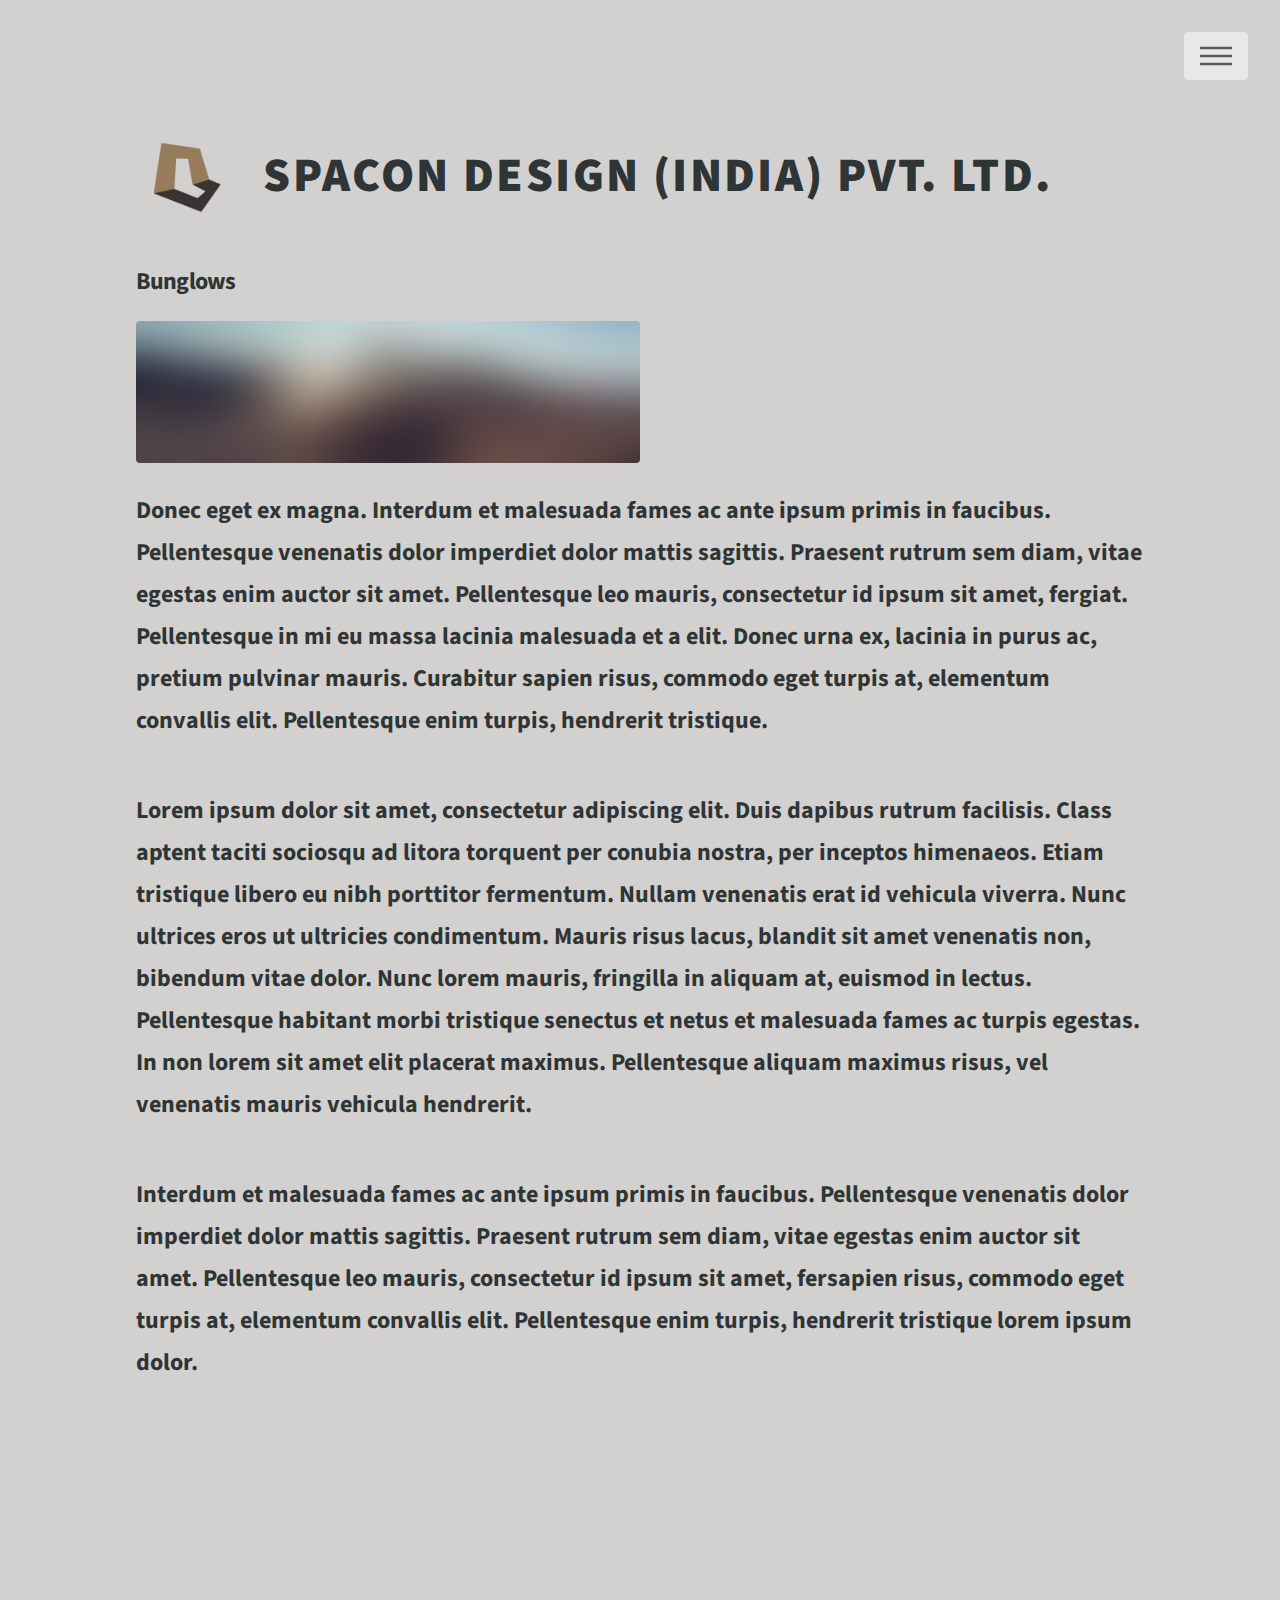
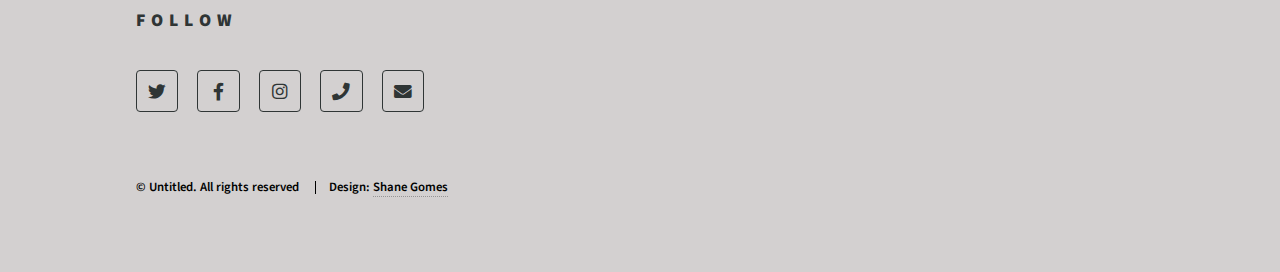
==== bunglows.html @ b337f32e "new pages" ====
<!DOCTYPE HTML>
<!--
	Phantom by HTML5 UP
	html5up.net | @ajlkn
	Free for personal and commercial use under the CCA 3.0 license (html5up.net/license)
-->
<html>

<head>
    <title>Bunglows</title>
    <meta charset="utf-8" />
    <meta name="viewport" content="width=device-width, initial-scale=1, user-scalable=no" />
    <link rel="stylesheet" href="assets/css/main.css" />
    <noscript><link rel="stylesheet" href="assets/css/noscript.css" /></noscript>
</head>

<body class="is-preload">
    <!-- Wrapper -->
    <div id="wrapper">

        <!-- Header -->
        <header id="header">
            <div class="inner">

                <!-- Logo -->
                <a href="index.html" class="logo">
                    <span class="symbol"><img src="images/logo.png" alt="" /></span><span class="title">SPACON DESIGN (INDIA) pvt. ltd.</span>
                </a>

                <!-- Nav -->
                <nav>
                    <ul>
                        <li><a href="#menu">Menu</a></li>
                    </ul>
                </nav>

            </div>
        </header>

        <!-- Menu -->
        <nav id="menu">
            <h2>Menu</h2>
            <ul>
                <li><a href="index.html">Home</a></li>
                <li><a href="generic.html">Ipsum veroeros</a></li>
                <li><a href="generic.html">Tempus etiam</a></li>
                <li><a href="generic.html">Consequat dolor</a></li>
                <li><a href="elements.html">Elements</a></li>
            </ul>
        </nav>

        <!-- Main -->
        <div id="main">
            <div class="inner">
                <h1>Bunglows</h1>
                <span class="image main"><img src="images/pic13.jpg" alt="" /></span>
                <p>Donec eget ex magna. Interdum et malesuada fames ac ante ipsum primis in faucibus. Pellentesque venenatis dolor imperdiet dolor mattis sagittis. Praesent rutrum sem diam, vitae egestas enim auctor sit amet. Pellentesque leo mauris, consectetur
                    id ipsum sit amet, fergiat. Pellentesque in mi eu massa lacinia malesuada et a elit. Donec urna ex, lacinia in purus ac, pretium pulvinar mauris. Curabitur sapien risus, commodo eget turpis at, elementum convallis elit. Pellentesque
                    enim turpis, hendrerit tristique.</p>
                <p>Lorem ipsum dolor sit amet, consectetur adipiscing elit. Duis dapibus rutrum facilisis. Class aptent taciti sociosqu ad litora torquent per conubia nostra, per inceptos himenaeos. Etiam tristique libero eu nibh porttitor fermentum. Nullam
                    venenatis erat id vehicula viverra. Nunc ultrices eros ut ultricies condimentum. Mauris risus lacus, blandit sit amet venenatis non, bibendum vitae dolor. Nunc lorem mauris, fringilla in aliquam at, euismod in lectus. Pellentesque
                    habitant morbi tristique senectus et netus et malesuada fames ac turpis egestas. In non lorem sit amet elit placerat maximus. Pellentesque aliquam maximus risus, vel venenatis mauris vehicula hendrerit.</p>
                <p>Interdum et malesuada fames ac ante ipsum primis in faucibus. Pellentesque venenatis dolor imperdiet dolor mattis sagittis. Praesent rutrum sem diam, vitae egestas enim auctor sit amet. Pellentesque leo mauris, consectetur id ipsum sit
                    amet, fersapien risus, commodo eget turpis at, elementum convallis elit. Pellentesque enim turpis, hendrerit tristique lorem ipsum dolor.</p>
            </div>
        </div>

        <!-- Footer -->
        <footer id="footer">
            <div class="inner">
                <section>
                    <h2>Follow</h2>
                    <ul class="icons">
                        <li><a href="#" class="icon brands style2 fa-twitter"><span class="label">Twitter</span></a></li>
                        <li><a href="#" class="icon brands style2 fa-facebook-f"><span class="label">Facebook</span></a></li>
                        <li><a href="#" class="icon brands style2 fa-instagram"><span class="label">Instagram</span></a></li>
                        <li><a href="#" class="icon solid style2 fa-phone"><span class="label">Phone</span></a></li>
                        <li><a href="#" class="icon solid style2 fa-envelope"><span class="label">Email</span></a></li>
                    </ul>
                </section>
                <ul class="copyright">
                    <li>&copy; Untitled. All rights reserved</li>
                    <li>Design: <a href="https://github.com/shaneg07" target="_blank">Shane Gomes</a></li>
                </ul>
            </div>
        </footer>

    </div>

    <!-- Scripts -->
    <script src="assets/js/jquery.min.js"></script>
    <script src="assets/js/browser.min.js"></script>
    <script src="assets/js/breakpoints.min.js"></script>
    <script src="assets/js/util.js"></script>
    <script src="assets/js/main.js"></script>

</body>

</html>
---- assets/css/main.css ----
@import url(fontawesome-all.min.css);
@import url("https://fonts.googleapis.com/css?family=Source+Sans+Pro:300,700,900");
html,
body,
div,
applet,
object,
iframe,
h1,
h2,
h3,
h4,
h5,
h6,
p,
blockquote,
pre,
a,
abbr,
acronym,
address,
big,
cite,
code,
del,
dfn,
em,
img,
ins,
kbd,
q,
s,
samp,
small,
strike,
strong,
sub,
sup,
tt,
var,
b,
u,
i,
center,
dl,
dt,
dd,
ol,
ul,
li,
fieldset,
form,
label,
legend,
table,
caption,
tbody,
tfoot,
thead,
tr,
th,
td,
article,
aside,
canvas,
details,
embed,
figure,
figcaption,
footer,
header,
hgroup,
menu,
nav,
output,
ruby,
section,
summary,
time,
mark,
audio,
video {
    margin: 0;
    padding: 0;
    border: 0;
    font-size: 50%;
    font: inherit;
    vertical-align: baseline;
}

.inner span {
    margin: 0;
    padding: 0;
    border: 0;
    font-size: xxx-large;
    vertical-align: baseline;
}

article,
aside,
details,
figcaption,
figure,
footer,
header,
hgroup,
menu,
nav,
section {
    display: block;
}

body {
    line-height: 1;
    background-color: #c5c3c3;
}

ol,
ul {
    list-style: none;
}

blockquote,
q {
    quotes: none;
}

blockquote:before,
blockquote:after,
q:before,
q:after {
    content: '';
    content: none;
}

table {
    border-collapse: collapse;
    border-spacing: 0;
}

body {
    -webkit-text-size-adjust: none;
}

mark {
    background-color: transparent;
    color: inherit;
}

input::-moz-focus-inner {
    border: 0;
    padding: 0;
}

input,
select,
textarea {
    -moz-appearance: none;
    -webkit-appearance: none;
    -ms-appearance: none;
    appearance: none;
}


/* Basic */

@-ms-viewport {
    width: device-width;
}

body {
    -ms-overflow-style: scrollbar;
}

@media screen and (max-width: 480px) {
    html,
    body {
        min-width: 320px;
    }
}

html {
    box-sizing: border-box;
}

*,
*:before,
*:after {
    box-sizing: inherit;
}

body {
    background: #d3d0d0;
}

body.is-preload *,
body.is-preload *:before,
body.is-preload *:after {
    -moz-animation: none !important;
    -webkit-animation: none !important;
    -ms-animation: none !important;
    animation: none !important;
    -moz-transition: none !important;
    -webkit-transition: none !important;
    -ms-transition: none !important;
    transition: none !important;
}


/* Type */

body,
input,
select,
textarea {
    color: #2f3535;
    font-family: "Source Sans Pro", Helvetica, sans-serif;
    font-size: 16pt;
    font-weight: 300;
    line-height: 1.75;
}

@media screen and (max-width: 1680px) {
    body,
    input,
    select,
    textarea {
        font-size: 14pt;
    }
}

@media screen and (max-width: 1280px) {
    body,
    input,
    select,
    textarea {
        font-size: 12pt;
    }
}

a {
    -moz-transition: border-bottom-color 0.2s ease, color 0.2s ease;
    -webkit-transition: border-bottom-color 0.2s ease, color 0.2s ease;
    -ms-transition: border-bottom-color 0.2s ease, color 0.2s ease;
    transition: border-bottom-color 0.2s ease, color 0.2s ease;
    text-decoration: none;
    color: #585858;
    border-bottom: dotted 1px rgba(88, 88, 88, 0.5);
}

a:hover {
    border-bottom-color: transparent;
    color: #f2849e !important;
}

strong,
b {
    font-weight: 900;
}

em,
i {
    font-style: italic;
}

p {
    margin: 0 0 2em 0;
    font-weight: bold;
    font-size: 1.5em;
}

.new p {
    font-weight: normal;
    font-size: 1.1em;
    color: grey;
}

h1 {
    font-size: 1.5em;
    font-weight: 700;
    line-height: 1.3;
    margin: 0 0 1em 0;
    letter-spacing: -0.035em;
}

h1 a {
    color: inherit;
}

@media screen and (max-width: 736px) {
    h1 {
        font-size: 2em;
        margin: 0 0 1em 0;
    }
}

@media screen and (max-width: 360px) {
    h1 {
        font-size: 1.75em;
    }
}

h2,
h3,
h4,
h5,
h6 {
    font-weight: 900;
    line-height: 1.5;
    margin: 0 0 2em 0;
    text-transform: uppercase;
    letter-spacing: 0.35em;
}

h2 a,
h3 a,
h4 a,
h5 a,
h6 a {
    color: inherit;
}

h2 {
    font-size: 1.1em;
}

h3 {
    font-size: 1em;
}

h4 {
    font-size: 0.8em;
}

h5 {
    font-size: 0.8em;
}

h6 {
    font-size: 0.8em;
}

@media screen and (max-width: 980px) {
    h1 br,
    h2 br,
    h3 br,
    h4 br,
    h5 br,
    h6 br {
        display: none;
    }
}

@media screen and (max-width: 736px) {
    h2 {
        font-size: 1em;
    }
    h3 {
        font-size: 0.8em;
    }
}

sub {
    font-size: 0.8em;
    position: relative;
    top: 0.5em;
}

sup {
    font-size: 0.8em;
    position: relative;
    top: -0.5em;
}

blockquote {
    border-left: solid 4px #c9c9c9;
    font-style: italic;
    margin: 0 0 2em 0;
    padding: 0.5em 0 0.5em 2em;
}

code {
    background: rgba(144, 144, 144, 0.075);
    border-radius: 4px;
    border: solid 1px #c9c9c9;
    font-family: "Courier New", monospace;
    font-size: 0.9em;
    margin: 0 0.25em;
    padding: 0.25em 0.65em;
}

pre {
    -webkit-overflow-scrolling: touch;
    font-family: "Courier New", monospace;
    font-size: 0.9em;
    margin: 0 0 2em 0;
}

pre code {
    display: block;
    line-height: 1.75;
    padding: 1em 1.5em;
    overflow-x: auto;
}

hr {
    border: 0;
    border-bottom: solid 1px #c9c9c9;
    margin: 2em 0;
}

hr.major {
    margin: 3em 0;
}

.align-left {
    text-align: left;
}

.align-center {
    text-align: center;
}

.align-right {
    text-align: right;
}


/* Row */

.row {
    display: flex;
    flex-wrap: wrap;
    box-sizing: border-box;
    align-items: normal;
}

.row>* {
    box-sizing: border-box;
}

.row.gtr-uniform>*> :last-child {
    margin-bottom: 0;
}

.row.aln-left {
    justify-content: flex-start;
}

.row.aln-center {
    justify-content: center;
}

.row.aln-right {
    justify-content: flex-end;
}

.row.aln-top {
    align-items: flex-start;
}

.row.aln-middle {
    align-items: center;
}

.row.aln-bottom {
    align-items: flex-end;
}

.row>.imp {
    order: -1;
}

.row>.col-1 {
    width: 8.33333%;
}

.row>.off-1 {
    margin-left: 8.33333%;
}

.row>.col-2 {
    width: 16.66667%;
}

.row>.off-2 {
    margin-left: 16.66667%;
}

.row>.col-3 {
    width: 25%;
}

.row>.off-3 {
    margin-left: 25%;
}

.row>.col-4 {
    width: 33.33333%;
}

.row>.off-4 {
    margin-left: 33.33333%;
}

.row>.col-5 {
    width: 41.66667%;
}

.row>.off-5 {
    margin-left: 41.66667%;
}

.row>.col-6 {
    width: 50%;
}

.row>.off-6 {
    margin-left: 50%;
}

.row>.col-7 {
    width: 58.33333%;
}

.row>.off-7 {
    margin-left: 58.33333%;
}

.row>.col-8 {
    width: 66.66667%;
}

.row>.off-8 {
    margin-left: 66.66667%;
}

.row>.col-9 {
    width: 75%;
}

.row>.off-9 {
    margin-left: 75%;
}

.row>.col-10 {
    width: 83.33333%;
}

.row>.off-10 {
    margin-left: 83.33333%;
}

.row>.col-11 {
    width: 91.66667%;
}

.row>.off-11 {
    margin-left: 91.66667%;
}

.row>.col-12 {
    width: 100%;
}

.row>.off-12 {
    margin-left: 100%;
}

.row.gtr-0 {
    margin-top: 0;
    margin-left: 0em;
}

.row.gtr-0>* {
    padding: 0 0 0 0em;
}

.row.gtr-0.gtr-uniform {
    margin-top: 0em;
}

.row.gtr-0.gtr-uniform>* {
    padding-top: 0em;
}

.row.gtr-25 {
    margin-top: 0;
    margin-left: -0.5em;
}

.row.gtr-25>* {
    padding: 0 0 0 0.5em;
}

.row.gtr-25.gtr-uniform {
    margin-top: -0.5em;
}

.row.gtr-25.gtr-uniform>* {
    padding-top: 0.5em;
}

.row.gtr-50 {
    margin-top: 0;
    margin-left: -1em;
}

.row.gtr-50>* {
    padding: 0 0 0 1em;
}

.row.gtr-50.gtr-uniform {
    margin-top: -1em;
}

.row.gtr-50.gtr-uniform>* {
    padding-top: 1em;
}

.row {
    margin-top: 0;
    margin-left: -2em;
}

.row>* {
    padding: 0 0 0 2em;
}

.row.gtr-uniform {
    margin-top: -2em;
}

.row.gtr-uniform>* {
    padding-top: 2em;
}

.row.gtr-150 {
    margin-top: 0;
    margin-left: -3em;
}

.row.gtr-150>* {
    padding: 0 0 0 3em;
}

.row.gtr-150.gtr-uniform {
    margin-top: -3em;
}

.row.gtr-150.gtr-uniform>* {
    padding-top: 3em;
}

.row.gtr-200 {
    margin-top: 0;
    margin-left: -4em;
}

.row.gtr-200>* {
    padding: 0 0 0 4em;
}

.row.gtr-200.gtr-uniform {
    margin-top: -4em;
}

.row.gtr-200.gtr-uniform>* {
    padding-top: 4em;
}

@media screen and (max-width: 1680px) {
    .row {
        display: flex;
        flex-wrap: wrap;
        box-sizing: border-box;
        align-items: stretch;
    }
    .row>* {
        box-sizing: border-box;
    }
    .row.gtr-uniform>*> :last-child {
        margin-bottom: 0;
    }
    .row.aln-left {
        justify-content: flex-start;
    }
    .row.aln-center {
        justify-content: center;
    }
    .row.aln-right {
        justify-content: flex-end;
    }
    .row.aln-top {
        align-items: flex-start;
    }
    .row.aln-middle {
        align-items: center;
    }
    .row.aln-bottom {
        align-items: flex-end;
    }
    .row>.imp-xlarge {
        order: -1;
    }
    .row>.col-1-xlarge {
        width: 8.33333%;
    }
    .row>.off-1-xlarge {
        margin-left: 8.33333%;
    }
    .row>.col-2-xlarge {
        width: 16.66667%;
    }
    .row>.off-2-xlarge {
        margin-left: 16.66667%;
    }
    .row>.col-3-xlarge {
        width: 25%;
    }
    .row>.off-3-xlarge {
        margin-left: 25%;
    }
    .row>.col-4-xlarge {
        width: 33.33333%;
    }
    .row>.off-4-xlarge {
        margin-left: 33.33333%;
    }
    .row>.col-5-xlarge {
        width: 41.66667%;
    }
    .row>.off-5-xlarge {
        margin-left: 41.66667%;
    }
    .row>.col-6-xlarge {
        width: 50%;
    }
    .row>.off-6-xlarge {
        margin-left: 50%;
    }
    .row>.col-7-xlarge {
        width: 58.33333%;
    }
    .row>.off-7-xlarge {
        margin-left: 58.33333%;
    }
    .row>.col-8-xlarge {
        width: 66.66667%;
    }
    .row>.off-8-xlarge {
        margin-left: 66.66667%;
    }
    .row>.col-9-xlarge {
        width: 75%;
    }
    .row>.off-9-xlarge {
        margin-left: 75%;
    }
    .row>.col-10-xlarge {
        width: 83.33333%;
    }
    .row>.off-10-xlarge {
        margin-left: 83.33333%;
    }
    .row>.col-11-xlarge {
        width: 91.66667%;
    }
    .row>.off-11-xlarge {
        margin-left: 91.66667%;
    }
    .row>.col-12-xlarge {
        width: 100%;
    }
    .row>.off-12-xlarge {
        margin-left: 100%;
    }
    .row.gtr-0 {
        margin-top: 0;
        margin-left: 0em;
    }
    .row.gtr-0>* {
        padding: 0 0 0 0em;
    }
    .row.gtr-0.gtr-uniform {
        margin-top: 0em;
    }
    .row.gtr-0.gtr-uniform>* {
        padding-top: 0em;
    }
    .row.gtr-25 {
        margin-top: 0;
        margin-left: -0.5em;
    }
    .row.gtr-25>* {
        padding: 0 0 0 0.5em;
    }
    .row.gtr-25.gtr-uniform {
        margin-top: -0.5em;
    }
    .row.gtr-25.gtr-uniform>* {
        padding-top: 0.5em;
    }
    .row.gtr-50 {
        margin-top: 0;
        margin-left: -1em;
    }
    .row.gtr-50>* {
        padding: 0 0 0 1em;
    }
    .row.gtr-50.gtr-uniform {
        margin-top: -1em;
    }
    .row.gtr-50.gtr-uniform>* {
        padding-top: 1em;
    }
    .row {
        margin-top: 0;
        margin-left: -2em;
    }
    .row>* {
        padding: 0 0 0 2em;
    }
    .row.gtr-uniform {
        margin-top: -2em;
    }
    .row.gtr-uniform>* {
        padding-top: 2em;
    }
    .row.gtr-150 {
        margin-top: 0;
        margin-left: -3em;
    }
    .row.gtr-150>* {
        padding: 0 0 0 3em;
    }
    .row.gtr-150.gtr-uniform {
        margin-top: -3em;
    }
    .row.gtr-150.gtr-uniform>* {
        padding-top: 3em;
    }
    .row.gtr-200 {
        margin-top: 0;
        margin-left: -4em;
    }
    .row.gtr-200>* {
        padding: 0 0 0 4em;
    }
    .row.gtr-200.gtr-uniform {
        margin-top: -4em;
    }
    .row.gtr-200.gtr-uniform>* {
        padding-top: 4em;
    }
}

@media screen and (max-width: 1280px) {
    .row {
        display: flex;
        flex-wrap: wrap;
        box-sizing: border-box;
        align-items: stretch;
    }
    .row>* {
        box-sizing: border-box;
    }
    .row.gtr-uniform>*> :last-child {
        margin-bottom: 0;
    }
    .row.aln-left {
        justify-content: flex-start;
    }
    .row.aln-center {
        justify-content: center;
    }
    .row.aln-right {
        justify-content: flex-end;
    }
    .row.aln-top {
        align-items: flex-start;
    }
    .row.aln-middle {
        align-items: center;
    }
    .row.aln-bottom {
        align-items: flex-end;
    }
    .row>.imp-large {
        order: -1;
    }
    .row>.col-1-large {
        width: 8.33333%;
    }
    .row>.off-1-large {
        margin-left: 8.33333%;
    }
    .row>.col-2-large {
        width: 16.66667%;
    }
    .row>.off-2-large {
        margin-left: 16.66667%;
    }
    .row>.col-3-large {
        width: 25%;
    }
    .row>.off-3-large {
        margin-left: 25%;
    }
    .row>.col-4-large {
        width: 33.33333%;
    }
    .row>.off-4-large {
        margin-left: 33.33333%;
    }
    .row>.col-5-large {
        width: 41.66667%;
    }
    .row>.off-5-large {
        margin-left: 41.66667%;
    }
    .row>.col-6-large {
        width: 50%;
    }
    .row>.off-6-large {
        margin-left: 50%;
    }
    .row>.col-7-large {
        width: 58.33333%;
    }
    .row>.off-7-large {
        margin-left: 58.33333%;
    }
    .row>.col-8-large {
        width: 66.66667%;
    }
    .row>.off-8-large {
        margin-left: 66.66667%;
    }
    .row>.col-9-large {
        width: 75%;
    }
    .row>.off-9-large {
        margin-left: 75%;
    }
    .row>.col-10-large {
        width: 83.33333%;
    }
    .row>.off-10-large {
        margin-left: 83.33333%;
    }
    .row>.col-11-large {
        width: 91.66667%;
    }
    .row>.off-11-large {
        margin-left: 91.66667%;
    }
    .row>.col-12-large {
        width: 100%;
    }
    .row>.off-12-large {
        margin-left: 100%;
    }
    .row.gtr-0 {
        margin-top: 0;
        margin-left: 0em;
    }
    .row.gtr-0>* {
        padding: 0 0 0 0em;
    }
    .row.gtr-0.gtr-uniform {
        margin-top: 0em;
    }
    .row.gtr-0.gtr-uniform>* {
        padding-top: 0em;
    }
    .row.gtr-25 {
        margin-top: 0;
        margin-left: -0.5em;
    }
    .row.gtr-25>* {
        padding: 0 0 0 0.5em;
    }
    .row.gtr-25.gtr-uniform {
        margin-top: -0.5em;
    }
    .row.gtr-25.gtr-uniform>* {
        padding-top: 0.5em;
    }
    .row.gtr-50 {
        margin-top: 0;
        margin-left: -1em;
    }
    .row.gtr-50>* {
        padding: 0 0 0 1em;
    }
    .row.gtr-50.gtr-uniform {
        margin-top: -1em;
    }
    .row.gtr-50.gtr-uniform>* {
        padding-top: 1em;
    }
    .row {
        margin-top: 0;
        margin-left: -2em;
    }
    .row>* {
        padding: 0 0 0 2em;
    }
    .row.gtr-uniform {
        margin-top: -2em;
    }
    .row.gtr-uniform>* {
        padding-top: 2em;
    }
    .row.gtr-150 {
        margin-top: 0;
        margin-left: -3em;
    }
    .row.gtr-150>* {
        padding: 0 0 0 3em;
    }
    .row.gtr-150.gtr-uniform {
        margin-top: -3em;
    }
    .row.gtr-150.gtr-uniform>* {
        padding-top: 3em;
    }
    .row.gtr-200 {
        margin-top: 0;
        margin-left: -4em;
    }
    .row.gtr-200>* {
        padding: 0 0 0 4em;
    }
    .row.gtr-200.gtr-uniform {
        margin-top: -4em;
    }
    .row.gtr-200.gtr-uniform>* {
        padding-top: 4em;
    }
}

@media screen and (max-width: 980px) {
    .row {
        display: flex;
        flex-wrap: wrap;
        box-sizing: border-box;
        align-items: stretch;
    }
    .row>* {
        box-sizing: border-box;
    }
    .row.gtr-uniform>*> :last-child {
        margin-bottom: 0;
    }
    .row.aln-left {
        justify-content: flex-start;
    }
    .row.aln-center {
        justify-content: center;
    }
    .row.aln-right {
        justify-content: flex-end;
    }
    .row.aln-top {
        align-items: flex-start;
    }
    .row.aln-middle {
        align-items: center;
    }
    .row.aln-bottom {
        align-items: flex-end;
    }
    .row>.imp-medium {
        order: -1;
    }
    .row>.col-1-medium {
        width: 8.33333%;
    }
    .row>.off-1-medium {
        margin-left: 8.33333%;
    }
    .row>.col-2-medium {
        width: 16.66667%;
    }
    .row>.off-2-medium {
        margin-left: 16.66667%;
    }
    .row>.col-3-medium {
        width: 25%;
    }
    .row>.off-3-medium {
        margin-left: 25%;
    }
    .row>.col-4-medium {
        width: 33.33333%;
    }
    .row>.off-4-medium {
        margin-left: 33.33333%;
    }
    .row>.col-5-medium {
        width: 41.66667%;
    }
    .row>.off-5-medium {
        margin-left: 41.66667%;
    }
    .row>.col-6-medium {
        width: 50%;
    }
    .row>.off-6-medium {
        margin-left: 50%;
    }
    .row>.col-7-medium {
        width: 58.33333%;
    }
    .row>.off-7-medium {
        margin-left: 58.33333%;
    }
    .row>.col-8-medium {
        width: 66.66667%;
    }
    .row>.off-8-medium {
        margin-left: 66.66667%;
    }
    .row>.col-9-medium {
        width: 75%;
    }
    .row>.off-9-medium {
        margin-left: 75%;
    }
    .row>.col-10-medium {
        width: 83.33333%;
    }
    .row>.off-10-medium {
        margin-left: 83.33333%;
    }
    .row>.col-11-medium {
        width: 91.66667%;
    }
    .row>.off-11-medium {
        margin-left: 91.66667%;
    }
    .row>.col-12-medium {
        width: 100%;
    }
    .row>.off-12-medium {
        margin-left: 100%;
    }
    .row.gtr-0 {
        margin-top: 0;
        margin-left: 0em;
    }
    .row.gtr-0>* {
        padding: 0 0 0 0em;
    }
    .row.gtr-0.gtr-uniform {
        margin-top: 0em;
    }
    .row.gtr-0.gtr-uniform>* {
        padding-top: 0em;
    }
    .row.gtr-25 {
        margin-top: 0;
        margin-left: -0.375em;
    }
    .row.gtr-25>* {
        padding: 0 0 0 0.375em;
    }
    .row.gtr-25.gtr-uniform {
        margin-top: -0.375em;
    }
    .row.gtr-25.gtr-uniform>* {
        padding-top: 0.375em;
    }
    .row.gtr-50 {
        margin-top: 0;
        margin-left: -0.75em;
    }
    .row.gtr-50>* {
        padding: 0 0 0 0.75em;
    }
    .row.gtr-50.gtr-uniform {
        margin-top: -0.75em;
    }
    .row.gtr-50.gtr-uniform>* {
        padding-top: 0.75em;
    }
    .row {
        margin-top: 0;
        margin-left: -1.5em;
    }
    .row>* {
        padding: 0 0 0 1.5em;
    }
    .row.gtr-uniform {
        margin-top: -1.5em;
    }
    .row.gtr-uniform>* {
        padding-top: 1.5em;
    }
    .row.gtr-150 {
        margin-top: 0;
        margin-left: -2.25em;
    }
    .row.gtr-150>* {
        padding: 0 0 0 2.25em;
    }
    .row.gtr-150.gtr-uniform {
        margin-top: -2.25em;
    }
    .row.gtr-150.gtr-uniform>* {
        padding-top: 2.25em;
    }
    .row.gtr-200 {
        margin-top: 0;
        margin-left: -3em;
    }
    .row.gtr-200>* {
        padding: 0 0 0 3em;
    }
    .row.gtr-200.gtr-uniform {
        margin-top: -3em;
    }
    .row.gtr-200.gtr-uniform>* {
        padding-top: 3em;
    }
}

@media screen and (max-width: 736px) {
    .row {
        display: flex;
        flex-wrap: wrap;
        box-sizing: border-box;
        align-items: stretch;
    }
    .row>* {
        box-sizing: border-box;
    }
    .row.gtr-uniform>*> :last-child {
        margin-bottom: 0;
    }
    .row.aln-left {
        justify-content: flex-start;
    }
    .row.aln-center {
        justify-content: center;
    }
    .row.aln-right {
        justify-content: flex-end;
    }
    .row.aln-top {
        align-items: flex-start;
    }
    .row.aln-middle {
        align-items: center;
    }
    .row.aln-bottom {
        align-items: flex-end;
    }
    .row>.imp-small {
        order: -1;
    }
    .row>.col-1-small {
        width: 8.33333%;
    }
    .row>.off-1-small {
        margin-left: 8.33333%;
    }
    .row>.col-2-small {
        width: 16.66667%;
    }
    .row>.off-2-small {
        margin-left: 16.66667%;
    }
    .row>.col-3-small {
        width: 25%;
    }
    .row>.off-3-small {
        margin-left: 25%;
    }
    .row>.col-4-small {
        width: 33.33333%;
    }
    .row>.off-4-small {
        margin-left: 33.33333%;
    }
    .row>.col-5-small {
        width: 41.66667%;
    }
    .row>.off-5-small {
        margin-left: 41.66667%;
    }
    .row>.col-6-small {
        width: 50%;
    }
    .row>.off-6-small {
        margin-left: 50%;
    }
    .row>.col-7-small {
        width: 58.33333%;
    }
    .row>.off-7-small {
        margin-left: 58.33333%;
    }
    .row>.col-8-small {
        width: 66.66667%;
    }
    .row>.off-8-small {
        margin-left: 66.66667%;
    }
    .row>.col-9-small {
        width: 75%;
    }
    .row>.off-9-small {
        margin-left: 75%;
    }
    .row>.col-10-small {
        width: 83.33333%;
    }
    .row>.off-10-small {
        margin-left: 83.33333%;
    }
    .row>.col-11-small {
        width: 91.66667%;
    }
    .row>.off-11-small {
        margin-left: 91.66667%;
    }
    .row>.col-12-small {
        width: 100%;
    }
    .row>.off-12-small {
        margin-left: 100%;
    }
    .row.gtr-0 {
        margin-top: 0;
        margin-left: 0em;
    }
    .row.gtr-0>* {
        padding: 0 0 0 0em;
    }
    .row.gtr-0.gtr-uniform {
        margin-top: 0em;
    }
    .row.gtr-0.gtr-uniform>* {
        padding-top: 0em;
    }
    .row.gtr-25 {
        margin-top: 0;
        margin-left: -0.25em;
    }
    .row.gtr-25>* {
        padding: 0 0 0 0.25em;
    }
    .row.gtr-25.gtr-uniform {
        margin-top: -0.25em;
    }
    .row.gtr-25.gtr-uniform>* {
        padding-top: 0.25em;
    }
    .row.gtr-50 {
        margin-top: 0;
        margin-left: -0.5em;
    }
    .row.gtr-50>* {
        padding: 0 0 0 0.5em;
    }
    .row.gtr-50.gtr-uniform {
        margin-top: -0.5em;
    }
    .row.gtr-50.gtr-uniform>* {
        padding-top: 0.5em;
    }
    .row {
        margin-top: 0;
        margin-left: -1em;
    }
    .row>* {
        padding: 0 0 0 1em;
    }
    .row.gtr-uniform {
        margin-top: -1em;
    }
    .row.gtr-uniform>* {
        padding-top: 1em;
    }
    .row.gtr-150 {
        margin-top: 0;
        margin-left: -1.5em;
    }
    .row.gtr-150>* {
        padding: 0 0 0 1.5em;
    }
    .row.gtr-150.gtr-uniform {
        margin-top: -1.5em;
    }
    .row.gtr-150.gtr-uniform>* {
        padding-top: 1.5em;
    }
    .row.gtr-200 {
        margin-top: 0;
        margin-left: -2em;
    }
    .row.gtr-200>* {
        padding: 0 0 0 2em;
    }
    .row.gtr-200.gtr-uniform {
        margin-top: -2em;
    }
    .row.gtr-200.gtr-uniform>* {
        padding-top: 2em;
    }
}

@media screen and (max-width: 480px) {
    .row {
        display: flex;
        flex-wrap: wrap;
        box-sizing: border-box;
        align-items: stretch;
    }
    .row>* {
        box-sizing: border-box;
    }
    .row.gtr-uniform>*> :last-child {
        margin-bottom: 0;
    }
    .row.aln-left {
        justify-content: flex-start;
    }
    .row.aln-center {
        justify-content: center;
    }
    .row.aln-right {
        justify-content: flex-end;
    }
    .row.aln-top {
        align-items: flex-start;
    }
    .row.aln-middle {
        align-items: center;
    }
    .row.aln-bottom {
        align-items: flex-end;
    }
    .row>.imp-xsmall {
        order: -1;
    }
    .row>.col-1-xsmall {
        width: 8.33333%;
    }
    .row>.off-1-xsmall {
        margin-left: 8.33333%;
    }
    .row>.col-2-xsmall {
        width: 16.66667%;
    }
    .row>.off-2-xsmall {
        margin-left: 16.66667%;
    }
    .row>.col-3-xsmall {
        width: 25%;
    }
    .row>.off-3-xsmall {
        margin-left: 25%;
    }
    .row>.col-4-xsmall {
        width: 33.33333%;
    }
    .row>.off-4-xsmall {
        margin-left: 33.33333%;
    }
    .row>.col-5-xsmall {
        width: 41.66667%;
    }
    .row>.off-5-xsmall {
        margin-left: 41.66667%;
    }
    .row>.col-6-xsmall {
        width: 50%;
    }
    .row>.off-6-xsmall {
        margin-left: 50%;
    }
    .row>.col-7-xsmall {
        width: 58.33333%;
    }
    .row>.off-7-xsmall {
        margin-left: 58.33333%;
    }
    .row>.col-8-xsmall {
        width: 66.66667%;
    }
    .row>.off-8-xsmall {
        margin-left: 66.66667%;
    }
    .row>.col-9-xsmall {
        width: 75%;
    }
    .row>.off-9-xsmall {
        margin-left: 75%;
    }
    .row>.col-10-xsmall {
        width: 83.33333%;
    }
    .row>.off-10-xsmall {
        margin-left: 83.33333%;
    }
    .row>.col-11-xsmall {
        width: 91.66667%;
    }
    .row>.off-11-xsmall {
        margin-left: 91.66667%;
    }
    .row>.col-12-xsmall {
        width: 100%;
    }
    .row>.off-12-xsmall {
        margin-left: 100%;
    }
    .row.gtr-0 {
        margin-top: 0;
        margin-left: 0em;
    }
    .row.gtr-0>* {
        padding: 0 0 0 0em;
    }
    .row.gtr-0.gtr-uniform {
        margin-top: 0em;
    }
    .row.gtr-0.gtr-uniform>* {
        padding-top: 0em;
    }
    .row.gtr-25 {
        margin-top: 0;
        margin-left: -0.25em;
    }
    .row.gtr-25>* {
        padding: 0 0 0 0.25em;
    }
    .row.gtr-25.gtr-uniform {
        margin-top: -0.25em;
    }
    .row.gtr-25.gtr-uniform>* {
        padding-top: 0.25em;
    }
    .row.gtr-50 {
        margin-top: 0;
        margin-left: -0.5em;
    }
    .row.gtr-50>* {
        padding: 0 0 0 0.5em;
    }
    .row.gtr-50.gtr-uniform {
        margin-top: -0.5em;
    }
    .row.gtr-50.gtr-uniform>* {
        padding-top: 0.5em;
    }
    .row {
        margin-top: 0;
        margin-left: -1em;
    }
    .row>* {
        padding: 0 0 0 1em;
    }
    .row.gtr-uniform {
        margin-top: -1em;
    }
    .row.gtr-uniform>* {
        padding-top: 1em;
    }
    .row.gtr-150 {
        margin-top: 0;
        margin-left: -1.5em;
    }
    .row.gtr-150>* {
        padding: 0 0 0 1.5em;
    }
    .row.gtr-150.gtr-uniform {
        margin-top: -1.5em;
    }
    .row.gtr-150.gtr-uniform>* {
        padding-top: 1.5em;
    }
    .row.gtr-200 {
        margin-top: 0;
        margin-left: -2em;
    }
    .row.gtr-200>* {
        padding: 0 0 0 2em;
    }
    .row.gtr-200.gtr-uniform {
        margin-top: -2em;
    }
    .row.gtr-200.gtr-uniform>* {
        padding-top: 2em;
    }
}


/* Section/Article */

section.special,
article.special {
    text-align: center;
}

header p {
    margin-top: -1em;
}

@media screen and (max-width: 736px) {
    header p {
        margin-top: 0;
    }
}


/* Icon */

.icon {
    text-decoration: none;
    border-bottom: none;
    position: relative;
}

.icon:before {
    -moz-osx-font-smoothing: grayscale;
    -webkit-font-smoothing: antialiased;
    display: inline-block;
    font-style: normal;
    font-variant: normal;
    text-rendering: auto;
    line-height: 1;
    text-transform: none !important;
    font-family: 'Font Awesome 5 Free';
    font-weight: 400;
}

.icon>.label {
    display: none;
}

.icon:before {
    line-height: inherit;
}

.icon.solid:before {
    font-weight: 900;
}

.icon.brands:before {
    font-family: 'Font Awesome 5 Brands';
}

.icon.style2 {
    -moz-transition: background-color 0.2s ease-in-out, color 0.2s ease-in-out, border-color 0.2s ease-in-out;
    -webkit-transition: background-color 0.2s ease-in-out, color 0.2s ease-in-out, border-color 0.2s ease-in-out;
    -ms-transition: background-color 0.2s ease-in-out, color 0.2s ease-in-out, border-color 0.2s ease-in-out;
    transition: background-color 0.2s ease-in-out, color 0.2s ease-in-out, border-color 0.2s ease-in-out;
    background-color: transparent;
    border: solid 1px #2f3535;
    border-radius: 4px;
    width: 2.65em;
    height: 2.65em;
    display: inline-block;
    text-align: center;
    line-height: 2.65em;
    color: inherit;
}

.icon.style2:before {
    font-size: 1.1em;
}

.icon.style2:hover {
    color: #f2849e;
    border-color: #f2849e;
}

.icon.style2:active {
    background-color: rgba(242, 132, 158, 0.1);
}


/* List */

ol {
    list-style: decimal;
    margin: 0 0 2em 0;
    padding-left: 1.25em;
}

ol li {
    padding-left: 0.25em;
}

ul {
    list-style: disc;
    margin: 0 0 2em 0;
    padding-left: 1em;
}

ul li {
    padding-left: 0.5em;
}

ul.alt {
    list-style: none;
    padding-left: 0;
}

ul.alt li {
    border-top: solid 1px #c9c9c9;
    padding: 0.5em 0;
}

ul.alt li:first-child {
    border-top: 0;
    padding-top: 0;
}

dl {
    margin: 0 0 2em 0;
}

dl dt {
    display: block;
    font-weight: 900;
    margin: 0 0 1em 0;
}

dl dd {
    margin-left: 2em;
}


/* Actions */

ul.actions {
    display: -moz-flex;
    display: -webkit-flex;
    display: -ms-flex;
    display: flex;
    cursor: default;
    list-style: none;
    margin-left: -1em;
    padding-left: 0;
}

ul.actions li {
    padding: 0 0 0 1em;
    vertical-align: middle;
}

ul.actions.special {
    -moz-justify-content: center;
    -webkit-justify-content: center;
    -ms-justify-content: center;
    justify-content: center;
    width: 100%;
    margin-left: 0;
}

ul.actions.special li:first-child {
    padding-left: 0;
}

ul.actions.stacked {
    -moz-flex-direction: column;
    -webkit-flex-direction: column;
    -ms-flex-direction: column;
    flex-direction: column;
    margin-left: 0;
}

ul.actions.stacked li {
    padding: 1.3em 0 0 0;
}

ul.actions.stacked li:first-child {
    padding-top: 0;
}

ul.actions.fit {
    width: calc(100% + 1em);
}

ul.actions.fit li {
    -moz-flex-grow: 1;
    -webkit-flex-grow: 1;
    -ms-flex-grow: 1;
    flex-grow: 1;
    -moz-flex-shrink: 1;
    -webkit-flex-shrink: 1;
    -ms-flex-shrink: 1;
    flex-shrink: 1;
    width: 100%;
}

ul.actions.fit li>* {
    width: 100%;
}

ul.actions.fit.stacked {
    width: 100%;
}

@media screen and (max-width: 480px) {
    ul.actions:not(.fixed) {
        -moz-flex-direction: column;
        -webkit-flex-direction: column;
        -ms-flex-direction: column;
        flex-direction: column;
        margin-left: 0;
        width: 100% !important;
    }
    ul.actions:not(.fixed) li {
        -moz-flex-grow: 1;
        -webkit-flex-grow: 1;
        -ms-flex-grow: 1;
        flex-grow: 1;
        -moz-flex-shrink: 1;
        -webkit-flex-shrink: 1;
        -ms-flex-shrink: 1;
        flex-shrink: 1;
        padding: 1em 0 0 0;
        text-align: center;
        width: 100%;
    }
    ul.actions:not(.fixed) li>* {
        width: 100%;
    }
    ul.actions:not(.fixed) li:first-child {
        padding-top: 0;
    }
    ul.actions:not(.fixed) li input[type="submit"],
    ul.actions:not(.fixed) li input[type="reset"],
    ul.actions:not(.fixed) li input[type="button"],
    ul.actions:not(.fixed) li button,
    ul.actions:not(.fixed) li .button {
        width: 100%;
    }
    ul.actions:not(.fixed) li input[type="submit"].icon:before,
    ul.actions:not(.fixed) li input[type="reset"].icon:before,
    ul.actions:not(.fixed) li input[type="button"].icon:before,
    ul.actions:not(.fixed) li button.icon:before,
    ul.actions:not(.fixed) li .button.icon:before {
        margin-left: -0.5rem;
    }
}


/* Icons */

ul.icons {
    cursor: default;
    list-style: none;
    padding-left: 0;
    margin: -1em 0 2em -1em;
}

ul.icons li {
    display: inline-block;
    padding: 1em 0 0 1em;
}


/* Form */

form {
    margin: 0 0 2em 0;
    overflow-x: hidden;
}

form> :last-child {
    margin-bottom: 0;
}

form>.fields {
    display: -moz-flex;
    display: -webkit-flex;
    display: -ms-flex;
    display: flex;
    -moz-flex-wrap: wrap;
    -webkit-flex-wrap: wrap;
    -ms-flex-wrap: wrap;
    flex-wrap: wrap;
    width: calc(100% + 3em);
    margin: -1.5em 0 2em -1.5em;
}

form>.fields>.field {
    -moz-flex-grow: 0;
    -webkit-flex-grow: 0;
    -ms-flex-grow: 0;
    flex-grow: 0;
    -moz-flex-shrink: 0;
    -webkit-flex-shrink: 0;
    -ms-flex-shrink: 0;
    flex-shrink: 0;
    padding: 1.5em 0 0 1.5em;
    width: calc(100% - 1.5em);
}

form>.fields>.field.half {
    width: calc(50% - 0.75em);
}

form>.fields>.field.third {
    width: calc(100%/3 - 0.5em);
}

form>.fields>.field.quarter {
    width: calc(25% - 0.375em);
}

@media screen and (max-width: 480px) {
    form>.fields {
        width: calc(100% + 3em);
        margin: -1.5em 0 2em -1.5em;
    }
    form>.fields>.field {
        padding: 1.5em 0 0 1.5em;
        width: calc(100% - 1.5em);
    }
    form>.fields>.field.half {
        width: calc(100% - 1.5em);
    }
    form>.fields>.field.third {
        width: calc(100% - 1.5em);
    }
    form>.fields>.field.quarter {
        width: calc(100% - 1.5em);
    }
}

label {
    display: block;
    font-size: 0.9em;
    font-weight: 900;
    margin: 0 0 1em 0;
}

input[type="text"],
input[type="password"],
input[type="email"],
input[type="tel"],
select,
textarea {
    -moz-appearance: none;
    -webkit-appearance: none;
    -ms-appearance: none;
    appearance: none;
    background-color: transparent;
    border: none;
    border-radius: 0;
    border-bottom: solid 1px #c9c9c9;
    color: inherit;
    display: block;
    outline: 0;
    padding: 0;
    text-decoration: none;
    width: 100%;
}

input[type="text"]:invalid,
input[type="password"]:invalid,
input[type="email"]:invalid,
input[type="tel"]:invalid,
select:invalid,
textarea:invalid {
    box-shadow: none;
}

input[type="text"]:focus,
input[type="password"]:focus,
input[type="email"]:focus,
input[type="tel"]:focus,
select:focus,
textarea:focus {
    border-bottom-color: #f2849e;
    box-shadow: inset 0 -1px 0 0 #f2849e;
}

select {
    background-image: url("data:image/svg+xml;charset=utf8,%3Csvg xmlns='http://www.w3.org/2000/svg' width='40' height='40' preserveAspectRatio='none' viewBox='0 0 40 40'%3E%3Cpath d='M9.4,12.3l10.4,10.4l10.4-10.4c0.2-0.2,0.5-0.4,0.9-0.4c0.3,0,0.6,0.1,0.9,0.4l3.3,3.3c0.2,0.2,0.4,0.5,0.4,0.9 c0,0.4-0.1,0.6-0.4,0.9L20.7,31.9c-0.2,0.2-0.5,0.4-0.9,0.4c-0.3,0-0.6-0.1-0.9-0.4L4.3,17.3c-0.2-0.2-0.4-0.5-0.4-0.9 c0-0.4,0.1-0.6,0.4-0.9l3.3-3.3c0.2-0.2,0.5-0.4,0.9-0.4S9.1,12.1,9.4,12.3z' fill='%23c9c9c9' /%3E%3C/svg%3E");
    background-size: 1.25rem;
    background-repeat: no-repeat;
    background-position: calc(100% - 1rem) center;
    height: 3em;
    padding-right: 3em;
    text-overflow: ellipsis;
}

select option {
    background: #ffffff;
}

select:focus::-ms-value {
    background-color: transparent;
}

select::-ms-expand {
    display: none;
}

input[type="text"],
input[type="password"],
input[type="email"],
select {
    height: 3em;
}

textarea {
    padding: 0;
    min-height: 3.75em;
}

input[type="checkbox"],
input[type="radio"] {
    -moz-appearance: none;
    -webkit-appearance: none;
    -ms-appearance: none;
    appearance: none;
    display: block;
    float: left;
    margin-right: -2em;
    opacity: 0;
    width: 1em;
    z-index: -1;
}

input[type="checkbox"]+label,
input[type="radio"]+label {
    text-decoration: none;
    color: #585858;
    cursor: pointer;
    display: inline-block;
    font-size: 1em;
    font-weight: 300;
    padding-left: 2.55em;
    padding-right: 0.75em;
    position: relative;
}

input[type="checkbox"]+label:before,
input[type="radio"]+label:before {
    -moz-osx-font-smoothing: grayscale;
    -webkit-font-smoothing: antialiased;
    display: inline-block;
    font-style: normal;
    font-variant: normal;
    text-rendering: auto;
    line-height: 1;
    text-transform: none !important;
    font-family: 'Font Awesome 5 Free';
    font-weight: 900;
}

input[type="checkbox"]+label:before,
input[type="radio"]+label:before {
    border-radius: 4px;
    border: solid 1px #c9c9c9;
    content: '';
    display: inline-block;
    font-size: 0.8em;
    height: 2.25em;
    left: 0;
    line-height: 2.25em;
    position: absolute;
    text-align: center;
    top: 0;
    width: 2.25em;
}

input[type="checkbox"]:checked+label:before,
input[type="radio"]:checked+label:before {
    background: #585858;
    border-color: #585858;
    color: #ffffff;
    content: '\f00c';
}

input[type="checkbox"]:focus+label:before,
input[type="radio"]:focus+label:before {
    border-color: #f2849e;
    box-shadow: 0 0 0 1px #f2849e;
}

input[type="checkbox"]+label:before {
    border-radius: 4px;
}

input[type="radio"]+label:before {
    border-radius: 100%;
}


/* Box */

.box {
    border-radius: 4px;
    border: solid 1px #c9c9c9;
    margin-bottom: 2em;
    padding: 1.5em;
}

.box> :last-child,
.box> :last-child> :last-child,
.box> :last-child> :last-child> :last-child {
    margin-bottom: 0;
}

.box.alt {
    border: 0;
    border-radius: 0;
    padding: 0;
}


/* Image */

.image {
    border-radius: 4px;
    border: 0;
    display: inline;
    position: static;
    overflow: hidden;
}

.image img {
    border-radius: 4px;
    display: inline;
}

.image.left,
.image.right {
    max-width: 40%;
}

.image.left img,
.image.right img {
    width: 50%;
}

.image.left {
    float: left;
    padding: 0 1.5em 1em 0;
    top: 0.25em;
}

.image.right {
    float: right;
    padding: 0 0 1em 1.5em;
    top: 0.25em;
}

.image.fit {
    display: inline;
    margin: 0 0 2em 0;
    width: 50%;
}

.image.fit img {
    width: 50%;
}

.image.main {
    display: inline;
    margin: 0 0 3em 0;
    width: 50%;
}

.image.main img {
    width: 50%;
}

@media screen and (max-width: 736px) {
    .image.main {
        margin: 0 0 2em 0;
    }
}


/* Table */

.table-wrapper {
    -webkit-overflow-scrolling: touch;
    overflow-x: clip;
}

table {
    margin: 0 0 2em 0;
    width: 50%;
}

table tbody tr {
    border: solid 1px #c9c9c9;
    border-left: 0;
    border-right: 0;
}

table tbody tr:nth-child(2n+1) {
    background-color: rgba(144, 144, 144, 0.075);
}

table td {
    padding: 0.75em 0.75em;
}

table th {
    font-size: 0.9em;
    font-weight: 900;
    padding: 0 0.75em 0.75em 0.75em;
    text-align: left;
}

table thead {
    border-bottom: solid 2px #c9c9c9;
}

table tfoot {
    border-top: solid 2px #c9c9c9;
}

table.alt {
    border-collapse: separate;
}

table.alt tbody tr td {
    border: solid 1px #c9c9c9;
    border-left-width: 0;
    border-top-width: 0;
}

table.alt tbody tr td:first-child {
    border-left-width: 1px;
}

table.alt tbody tr:first-child td {
    border-top-width: 1px;
}

table.alt thead {
    border-bottom: 0;
}

table.alt tfoot {
    border-top: 0;
}


/* Button */

input[type="submit"],
input[type="reset"],
input[type="button"],
button,
.button {
    -moz-appearance: none;
    -webkit-appearance: none;
    -ms-appearance: none;
    appearance: none;
    -moz-transition: background-color 0.2s ease-in-out, color 0.2s ease-in-out, box-shadow 0.2s ease-in-out;
    -webkit-transition: background-color 0.2s ease-in-out, color 0.2s ease-in-out, box-shadow 0.2s ease-in-out;
    -ms-transition: background-color 0.2s ease-in-out, color 0.2s ease-in-out, box-shadow 0.2s ease-in-out;
    transition: background-color 0.2s ease-in-out, color 0.2s ease-in-out, box-shadow 0.2s ease-in-out;
    background-color: transparent;
    border-radius: 4px;
    border: 0;
    box-shadow: inset 0 0 0 2px #585858;
    color: #585858 !important;
    cursor: pointer;
    display: inline-block;
    font-size: 0.8em;
    font-weight: 900;
    height: 3.5em;
    letter-spacing: 0.35em;
    line-height: 3.45em;
    overflow: hidden;
    padding: 0 1.25em 0 1.6em;
    text-align: center;
    text-decoration: none;
    text-overflow: ellipsis;
    text-transform: uppercase;
    white-space: nowrap;
}

input[type="submit"].icon:before,
input[type="reset"].icon:before,
input[type="button"].icon:before,
button.icon:before,
.button.icon:before {
    margin-right: 0.5em;
}

input[type="submit"].fit,
input[type="reset"].fit,
input[type="button"].fit,
button.fit,
.button.fit {
    width: 100%;
}

input[type="submit"]:hover,
input[type="reset"]:hover,
input[type="button"]:hover,
button:hover,
.button:hover {
    color: #f2849e !important;
    box-shadow: inset 0 0 0 2px #f2849e;
}

input[type="submit"]:active,
input[type="reset"]:active,
input[type="button"]:active,
button:active,
.button:active {
    background-color: rgba(242, 132, 158, 0.1);
}

input[type="submit"].small,
input[type="reset"].small,
input[type="button"].small,
button.small,
.button.small {
    font-size: 0.6em;
}

input[type="submit"].large,
input[type="reset"].large,
input[type="button"].large,
button.large,
.button.large {
    font-size: 1em;
}

input[type="submit"].primary,
input[type="reset"].primary,
input[type="button"].primary,
button.primary,
.button.primary {
    box-shadow: none;
    background-color: #585858;
    color: #ffffff !important;
}

input[type="submit"].primary:hover,
input[type="reset"].primary:hover,
input[type="button"].primary:hover,
button.primary:hover,
.button.primary:hover {
    background-color: #f2849e;
}

input[type="submit"].primary:active,
input[type="reset"].primary:active,
input[type="button"].primary:active,
button.primary:active,
.button.primary:active {
    background-color: #ee5f81;
}

input[type="submit"].disabled,
input[type="submit"]:disabled,
input[type="reset"].disabled,
input[type="reset"]:disabled,
input[type="button"].disabled,
input[type="button"]:disabled,
button.disabled,
button:disabled,
.button.disabled,
.button:disabled {
    pointer-events: none;
    opacity: 0.25;
}


/* Tiles */

.tiles {
    display: -moz-flex;
    display: -webkit-flex;
    display: -ms-flex;
    display: flex;
    -moz-flex-wrap: wrap;
    -webkit-flex-wrap: wrap;
    -ms-flex-wrap: wrap;
    flex-wrap: wrap;
    position: relative;
    margin: -2.5em 0 0 -2.5em;
}

.tiles article {
    -moz-transition: -moz-transform 0.5s ease, opacity 0.5s ease;
    -webkit-transition: -webkit-transform 0.5s ease, opacity 0.5s ease;
    -ms-transition: -ms-transform 0.5s ease, opacity 0.5s ease;
    transition: transform 0.5s ease, opacity 0.5s ease;
    position: relative;
    width: calc(33.33333% - 2.5em);
    margin: 2.5em 0 0 2.5em;
}

.tiles article>.image {
    -moz-transition: -moz-transform 0.5s ease;
    -webkit-transition: -webkit-transform 0.5s ease;
    -ms-transition: -ms-transform 0.5s ease;
    transition: transform 0.5s ease;
    position: relative;
    display: block;
    width: 100%;
    border-radius: 4px;
    overflow: hidden;
}

.tiles article>.image img {
    display: block;
    width: 100%;
}

.tiles article>.image:before {
    pointer-events: none;
    -moz-transition: background-color 0.5s ease, opacity 0.5s ease;
    -webkit-transition: background-color 0.5s ease, opacity 0.5s ease;
    -ms-transition: background-color 0.5s ease, opacity 0.5s ease;
    transition: background-color 0.5s ease, opacity 0.5s ease;
    content: '';
    display: block;
    position: absolute;
    top: 0;
    left: 0;
    width: 100%;
    height: 100%;
    opacity: 0.5;
    z-index: 1;
    opacity: 0.5;
}

.tiles article>.image:after {
    pointer-events: none;
    -moz-transition: opacity 0.5s ease;
    -webkit-transition: opacity 0.5s ease;
    -ms-transition: opacity 0.5s ease;
    transition: opacity 0.5s ease;
    content: '';
    display: block;
    position: absolute;
    top: 0;
    left: 0;
    width: 100%;
    height: 100%;
    background-position: center;
    background-repeat: no-repeat;
    background-size: 100% 100%;
    opacity: 0;
    z-index: 2;
}

.tiles article>a {
    display: -moz-flex;
    display: -webkit-flex;
    display: -ms-flex;
    display: flex;
    -moz-flex-direction: column;
    -webkit-flex-direction: column;
    -ms-flex-direction: column;
    flex-direction: column;
    -moz-align-items: center;
    -webkit-align-items: center;
    -ms-align-items: center;
    align-items: center;
    -moz-justify-content: center;
    -webkit-justify-content: center;
    -ms-justify-content: center;
    justify-content: center;
    -moz-transition: background-color 0.5s ease, -moz-transform 0.5s ease;
    -webkit-transition: background-color 0.5s ease, -webkit-transform 0.5s ease;
    -ms-transition: background-color 0.5s ease, -ms-transform 0.5s ease;
    transition: background-color 0.5s ease, transform 0.5s ease;
    position: absolute;
    top: 0;
    left: 0;
    width: 100%;
    height: 100%;
    padding: 1em;
    border-radius: 4px;
    border-bottom: 0;
    color: #ffffff;
    text-align: center;
    text-decoration: none;
    z-index: 3;
}

.tiles article>a> :last-child {
    margin: 0;
}

.tiles article>a:hover {
    color: #ffffff !important;
}

.tiles article>a h2 {
    margin: 0;
}

.tiles article>a .content {
    -moz-transition: max-height 0.5s ease, opacity 0.5s ease;
    -webkit-transition: max-height 0.5s ease, opacity 0.5s ease;
    -ms-transition: max-height 0.5s ease, opacity 0.5s ease;
    transition: max-height 0.5s ease, opacity 0.5s ease;
    width: 100%;
    max-height: 0;
    line-height: 1.5;
    margin-top: 0.35em;
    opacity: 0;
}

.tiles article>a .content> :last-child {
    margin-bottom: 0;
}

.tiles article.style1>.image:before {
    background-color: #2b2b2b;
}

.tiles article.style2>.image:before {
    background-color: #2b2b2b;
}

.tiles article.style3>.image:before {
    background-color: #2b2b2b;
}

.tiles article.style4>.image:before {
    background-color: #2b2b2b;
}

.tiles article.style5>.image:before {
    background-color: #2b2b2b;
}

.tiles article.style6>.image:before {
    background-color: #2b2b2b;
}

body:not(.is-touch) .tiles article:hover>.image {
    -moz-transform: scale(1.1);
    -webkit-transform: scale(1.1);
    -ms-transform: scale(1.1);
    transform: scale(1.1);
}

body:not(.is-touch) .tiles article:hover>.image:before {
    background-color: #333333;
    opacity: 0.35;
}

body:not(.is-touch) .tiles article:hover>.image:after {
    opacity: 0;
}

body:not(.is-touch) .tiles article:hover .content {
    max-height: 15em;
    opacity: 1;
}

*+.tiles {
    margin-top: 2em;
}

body.is-preload .tiles article {
    -moz-transform: scale(0.9);
    -webkit-transform: scale(0.9);
    -ms-transform: scale(0.9);
    transform: scale(0.9);
    opacity: 0;
}

body.is-touch .tiles article .content {
    max-height: 15em;
    opacity: 1;
}

@media screen and (max-width: 1280px) {
    .tiles {
        margin: -1.25em 0 0 -1.25em;
    }
    .tiles article {
        width: calc(33.33333% - 1.25em);
        margin: 1.25em 0 0 1.25em;
    }
}

@media screen and (max-width: 980px) {
    .tiles {
        margin: -2.5em 0 0 -2.5em;
    }
    .tiles article {
        width: calc(50% - 2.5em);
        margin: 2.5em 0 0 2.5em;
    }
}

@media screen and (max-width: 736px) {
    .tiles {
        margin: -1.25em 0 0 -1.25em;
    }
    .tiles article {
        width: calc(50% - 1.25em);
        margin: 1.25em 0 0 1.25em;
    }
    .tiles article:hover>.image {
        -moz-transform: scale(1.0);
        -webkit-transform: scale(1.0);
        -ms-transform: scale(1.0);
        transform: scale(1.0);
    }
}

@media screen and (max-width: 480px) {
    .tiles {
        margin: 0;
    }
    .tiles article {
        width: 100%;
        margin: 1.25em 0 0 0;
    }
}


/* Header */

#header {
    padding: 8em 0 0.1em 0;
}

#header .logo {
    display: block;
    border-bottom: 0;
    color: inherit;
    font-weight: 900;
    letter-spacing: 0.15em;
    margin: 0 0 2.5em 0;
    text-decoration: none;
    text-transform: uppercase;
    display: inline-block;
}

#header .logo>* {
    display: inline-block;
    vertical-align: middle;
}

#header .logo .symbol {
    margin-right: 0.65em;
}

#header .logo .symbol img {
    display: block;
    width: 2em;
    height: 2em;
}

#header nav {
    position: fixed;
    right: 2em;
    top: 2em;
    z-index: 10000;
}

#header nav ul {
    display: -moz-flex;
    display: -webkit-flex;
    display: -ms-flex;
    display: flex;
    -moz-align-items: center;
    -webkit-align-items: center;
    -ms-align-items: center;
    align-items: center;
    list-style: none;
    margin: 0;
    padding: 0;
}

#header nav ul li {
    display: block;
    padding: 0;
}

#header nav ul li a {
    display: block;
    position: relative;
    height: 3em;
    line-height: 3em;
    padding: 0 1.5em;
    background-color: rgba(255, 255, 255, 0.5);
    border-radius: 4px;
    border: 0;
    font-size: 0.8em;
    font-weight: 900;
    letter-spacing: 0.35em;
    text-transform: uppercase;
}

#header nav ul li a[href="#menu"] {
    -webkit-tap-highlight-color: transparent;
    width: 4em;
    text-indent: 4em;
    font-size: 1em;
    overflow: hidden;
    padding: 0;
    white-space: nowrap;
}

#header nav ul li a[href="#menu"]:before,
#header nav ul li a[href="#menu"]:after {
    -moz-transition: opacity 0.2s ease;
    -webkit-transition: opacity 0.2s ease;
    -ms-transition: opacity 0.2s ease;
    transition: opacity 0.2s ease;
    content: '';
    display: block;
    position: absolute;
    top: 0;
    left: 0;
    width: 100%;
    height: 100%;
    background-position: center;
    background-repeat: no-repeat;
    background-size: 2em 2em;
}

#header nav ul li a[href="#menu"]:before {
    background-image: url("data:image/svg+xml;charset=utf8,%3Csvg xmlns='http://www.w3.org/2000/svg' width='100' height='100' viewBox='0 0 100 100' preserveAspectRatio='none'%3E%3Cstyle%3Eline %7B stroke-width: 8px%3B stroke: %23f2849e%3B %7D%3C/style%3E%3Cline x1='0' y1='25' x2='100' y2='25' /%3E%3Cline x1='0' y1='50' x2='100' y2='50' /%3E%3Cline x1='0' y1='75' x2='100' y2='75' /%3E%3C/svg%3E");
    opacity: 0;
}

#header nav ul li a[href="#menu"]:after {
    background-image: url("data:image/svg+xml;charset=utf8,%3Csvg xmlns='http://www.w3.org/2000/svg' width='100' height='100' viewBox='0 0 100 100' preserveAspectRatio='none'%3E%3Cstyle%3Eline %7B stroke-width: 8px%3B stroke: %23585858%3B %7D%3C/style%3E%3Cline x1='0' y1='25' x2='100' y2='25' /%3E%3Cline x1='0' y1='50' x2='100' y2='50' /%3E%3Cline x1='0' y1='75' x2='100' y2='75' /%3E%3C/svg%3E");
    opacity: 1;
}

#header nav ul li a[href="#menu"]:hover:before {
    opacity: 1;
}

#header nav ul li a[href="#menu"]:hover:after {
    opacity: 0;
}

@media screen and (max-width: 736px) {
    #header {
        padding: 4em 0 0.1em 0;
    }
    #header nav {
        right: 0.5em;
        top: 0.5em;
    }
    #header nav ul li a[href="#menu"]:before,
    #header nav ul li a[href="#menu"]:after {
        background-size: 1.5em 1.5em;
    }
}


/* Menu */

#wrapper {
    -moz-transition: opacity 0.45s ease;
    -webkit-transition: opacity 0.45s ease;
    -ms-transition: opacity 0.45s ease;
    transition: opacity 0.45s ease;
    opacity: 1;
}

#menu {
    -moz-transform: translateX(22em);
    -webkit-transform: translateX(22em);
    -ms-transform: translateX(22em);
    transform: translateX(22em);
    -moz-transition: -moz-transform 0.45s ease, visibility 0.45s;
    -webkit-transition: -webkit-transform 0.45s ease, visibility 0.45s;
    -ms-transition: -ms-transform 0.45s ease, visibility 0.45s;
    transition: transform 0.45s ease, visibility 0.45s;
    position: fixed;
    top: 0;
    right: 0;
    width: 22em;
    max-width: 80%;
    height: 100%;
    -webkit-overflow-scrolling: touch;
    background: #585858;
    color: #ffffff;
    cursor: default;
    visibility: hidden;
    z-index: 10002;
}

#menu>.inner {
    -moz-transition: opacity 0.45s ease;
    -webkit-transition: opacity 0.45s ease;
    -ms-transition: opacity 0.45s ease;
    transition: opacity 0.45s ease;
    -webkit-overflow-scrolling: touch;
    position: absolute;
    top: 0;
    left: 0;
    width: 100%;
    height: 100%;
    padding: 2.75em;
    opacity: 0;
    overflow-y: auto;
}

#menu>.inner>ul {
    list-style: none;
    margin: 0 0 1em 0;
    padding: 0;
}

#menu>.inner>ul>li {
    padding: 0;
    border-top: solid 1px rgba(255, 255, 255, 0.15);
}

#menu>.inner>ul>li a {
    display: block;
    padding: 1em 0;
    line-height: 1.5;
    border: 0;
    color: inherit;
}

#menu>.inner>ul>li:first-child {
    border-top: 0;
    margin-top: -1em;
}

#menu>.close {
    -moz-transition: opacity 0.45s ease, -moz-transform 0.45s ease;
    -webkit-transition: opacity 0.45s ease, -webkit-transform 0.45s ease;
    -ms-transition: opacity 0.45s ease, -ms-transform 0.45s ease;
    transition: opacity 0.45s ease, transform 0.45s ease;
    -moz-transform: scale(0.25) rotate(180deg);
    -webkit-transform: scale(0.25) rotate(180deg);
    -ms-transform: scale(0.25) rotate(180deg);
    transform: scale(0.25) rotate(180deg);
    -webkit-tap-highlight-color: transparent;
    display: block;
    position: absolute;
    top: 2em;
    left: -6em;
    width: 6em;
    text-indent: 6em;
    height: 3em;
    border: 0;
    font-size: 1em;
    opacity: 0;
    overflow: hidden;
    padding: 0;
    white-space: nowrap;
}

#menu>.close:before,
#menu>.close:after {
    -moz-transition: opacity 0.2s ease;
    -webkit-transition: opacity 0.2s ease;
    -ms-transition: opacity 0.2s ease;
    transition: opacity 0.2s ease;
    content: '';
    display: block;
    position: absolute;
    top: 0;
    left: 0;
    width: 100%;
    height: 100%;
    background-position: center;
    background-repeat: no-repeat;
    background-size: 2em 2em;
}

#menu>.close:before {
    background-image: url("data:image/svg+xml;charset=utf8,%3Csvg xmlns='http://www.w3.org/2000/svg' width='100' height='100' viewBox='0 0 100 100' preserveAspectRatio='none'%3E%3Cstyle%3Eline %7B stroke-width: 8px%3B stroke: %23f2849e%3B %7D%3C/style%3E%3Cline x1='15' y1='15' x2='85' y2='85' /%3E%3Cline x1='85' y1='15' x2='15' y2='85' /%3E%3C/svg%3E");
    opacity: 0;
}

#menu>.close:after {
    background-image: url("data:image/svg+xml;charset=utf8,%3Csvg xmlns='http://www.w3.org/2000/svg' width='100' height='100' viewBox='0 0 100 100' preserveAspectRatio='none'%3E%3Cstyle%3Eline %7B stroke-width: 8px%3B stroke: %23585858%3B %7D%3C/style%3E%3Cline x1='15' y1='15' x2='85' y2='85' /%3E%3Cline x1='85' y1='15' x2='15' y2='85' /%3E%3C/svg%3E");
    opacity: 1;
}

#menu>.close:hover:before {
    opacity: 1;
}

#menu>.close:hover:after {
    opacity: 0;
}

@media screen and (max-width: 736px) {
    #menu {
        -moz-transform: translateX(16.5em);
        -webkit-transform: translateX(16.5em);
        -ms-transform: translateX(16.5em);
        transform: translateX(16.5em);
        width: 16.5em;
    }
    #menu>.inner {
        padding: 2.75em 1.5em;
    }
    #menu>.close {
        top: 0.5em;
        left: -4.25em;
        width: 4.25em;
        text-indent: 4.25em;
    }
    #menu>.close:before,
    #menu>.close:after {
        background-size: 1.5em 1.5em;
    }
}

body.is-menu-visible #wrapper {
    pointer-events: none;
    cursor: default;
    opacity: 0.25;
}

body.is-menu-visible #menu {
    -moz-transform: translateX(0);
    -webkit-transform: translateX(0);
    -ms-transform: translateX(0);
    transform: translateX(0);
    visibility: visible;
}

body.is-menu-visible #menu>* {
    opacity: 1;
}

body.is-menu-visible #menu .close {
    -moz-transform: scale(1.0) rotate(0deg);
    -webkit-transform: scale(1.0) rotate(0deg);
    -ms-transform: scale(1.0) rotate(0deg);
    transform: scale(1.0) rotate(0deg);
    opacity: 1;
}


/* Main */

#main {
    padding: 0em 0 6em 0;
}

@media screen and (max-width: 736px) {
    #main {
        padding: 0em 0 4em 0;
    }
}


/* Footer */

#footer {
    padding: 5em 0 6em 0;
    background-color: #d3d0d0;
}

#footer>.inner {
    display: -moz-flex;
    display: -webkit-flex;
    display: -ms-flex;
    display: flex;
    -moz-flex-wrap: wrap;
    -webkit-flex-wrap: wrap;
    -ms-flex-wrap: wrap;
    flex-wrap: wrap;
    -moz-flex-direction: row;
    -webkit-flex-direction: row;
    -ms-flex-direction: row;
    flex-direction: row;
}

#footer>.inner>*> :last-child {
    margin-bottom: 0;
}

#footer>.inner section:nth-child(1) {
    width: calc(66% - 2.5em);
    margin-right: 2.5em;
}

#footer>.inner section:nth-child(2) {
    width: calc(33% - 2.5em);
    margin-left: 2.5em;
}

#footer>.inner .copyright {
    width: 100%;
    padding: 0;
    margin-top: 5em;
    list-style: none;
    font-size: 0.8em;
    font-weight: 600;
    color: black;
}

#footer>.inner .copyright a {
    color: inherit;
}

#footer>.inner .copyright li {
    display: inline-block;
    border-left: solid 1px rgb(0, 0, 0);
    line-height: 1;
    padding: 0 0 0 1em;
    margin: 0 0 0 1em;
}

#footer>.inner .copyright li:first-child {
    border-left: 0;
    padding-left: 0;
    margin-left: 0;
}

@media screen and (max-width: 1280px) {
    #footer {
        padding: 5em 0 3em 0;
    }
    #footer>.inner section:nth-child(1) {
        width: calc(66% - 1.25em);
        margin-right: 1.25em;
    }
    #footer>.inner section:nth-child(2) {
        width: calc(33% - 1.25em);
        margin-left: 1.25em;
    }
}

@media screen and (max-width: 980px) {
    #footer>.inner section:nth-child(1) {
        width: 66%;
        margin-right: 0;
    }
    #footer>.inner section:nth-child(2) {
        width: calc(33% - 2.5em);
        margin-left: 2.5em;
    }
}

@media screen and (max-width: 736px) {
    #footer {
        padding: 3em 0 1em 0;
    }
    #footer>.inner {
        -moz-flex-direction: column;
        -webkit-flex-direction: column;
        -ms-flex-direction: column;
        flex-direction: column;
    }
    #footer>.inner section:nth-child(1) {
        width: 100%;
        margin-right: 0;
        margin: 3em 0 0 0;
    }
    #footer>.inner section:nth-child(2) {
        -moz-order: -1;
        -webkit-order: -1;
        -ms-order: -1;
        order: -1;
        width: 100%;
        margin-left: 0;
    }
    #footer>.inner .copyright {
        margin-top: 3em;
    }
}

@media screen and (max-width: 480px) {
    #footer>.inner .copyright {
        margin-top: 3em;
    }
    #footer>.inner .copyright li {
        border-left: 0;
        padding-left: 0;
        margin: 0.75em 0 0 0;
        display: block;
        line-height: inherit;
    }
    #footer>.inner .copyright li:first-child {
        margin-top: 0;
    }
}


/* Wrapper */

#wrapper>*>.inner {
    width: 100%;
    max-width: 68em;
    margin: 0 auto;
    padding: 0 2.5em;
}

@media screen and (max-width: 736px) {
    #wrapper>*>.inner {
        padding: 0 1.25em;
    }
}
---- assets/css/noscript.css ----
/*
	Phantom by HTML5 UP
	html5up.net | @ajlkn
	Free for personal and commercial use under the CCA 3.0 license (html5up.net/license)
*/

/* Tiles */

	body.is-preload .tiles article {
		-moz-transform: none;
		-webkit-transform: none;
		-ms-transform: none;
		transform: none;
		opacity: 1;
	}
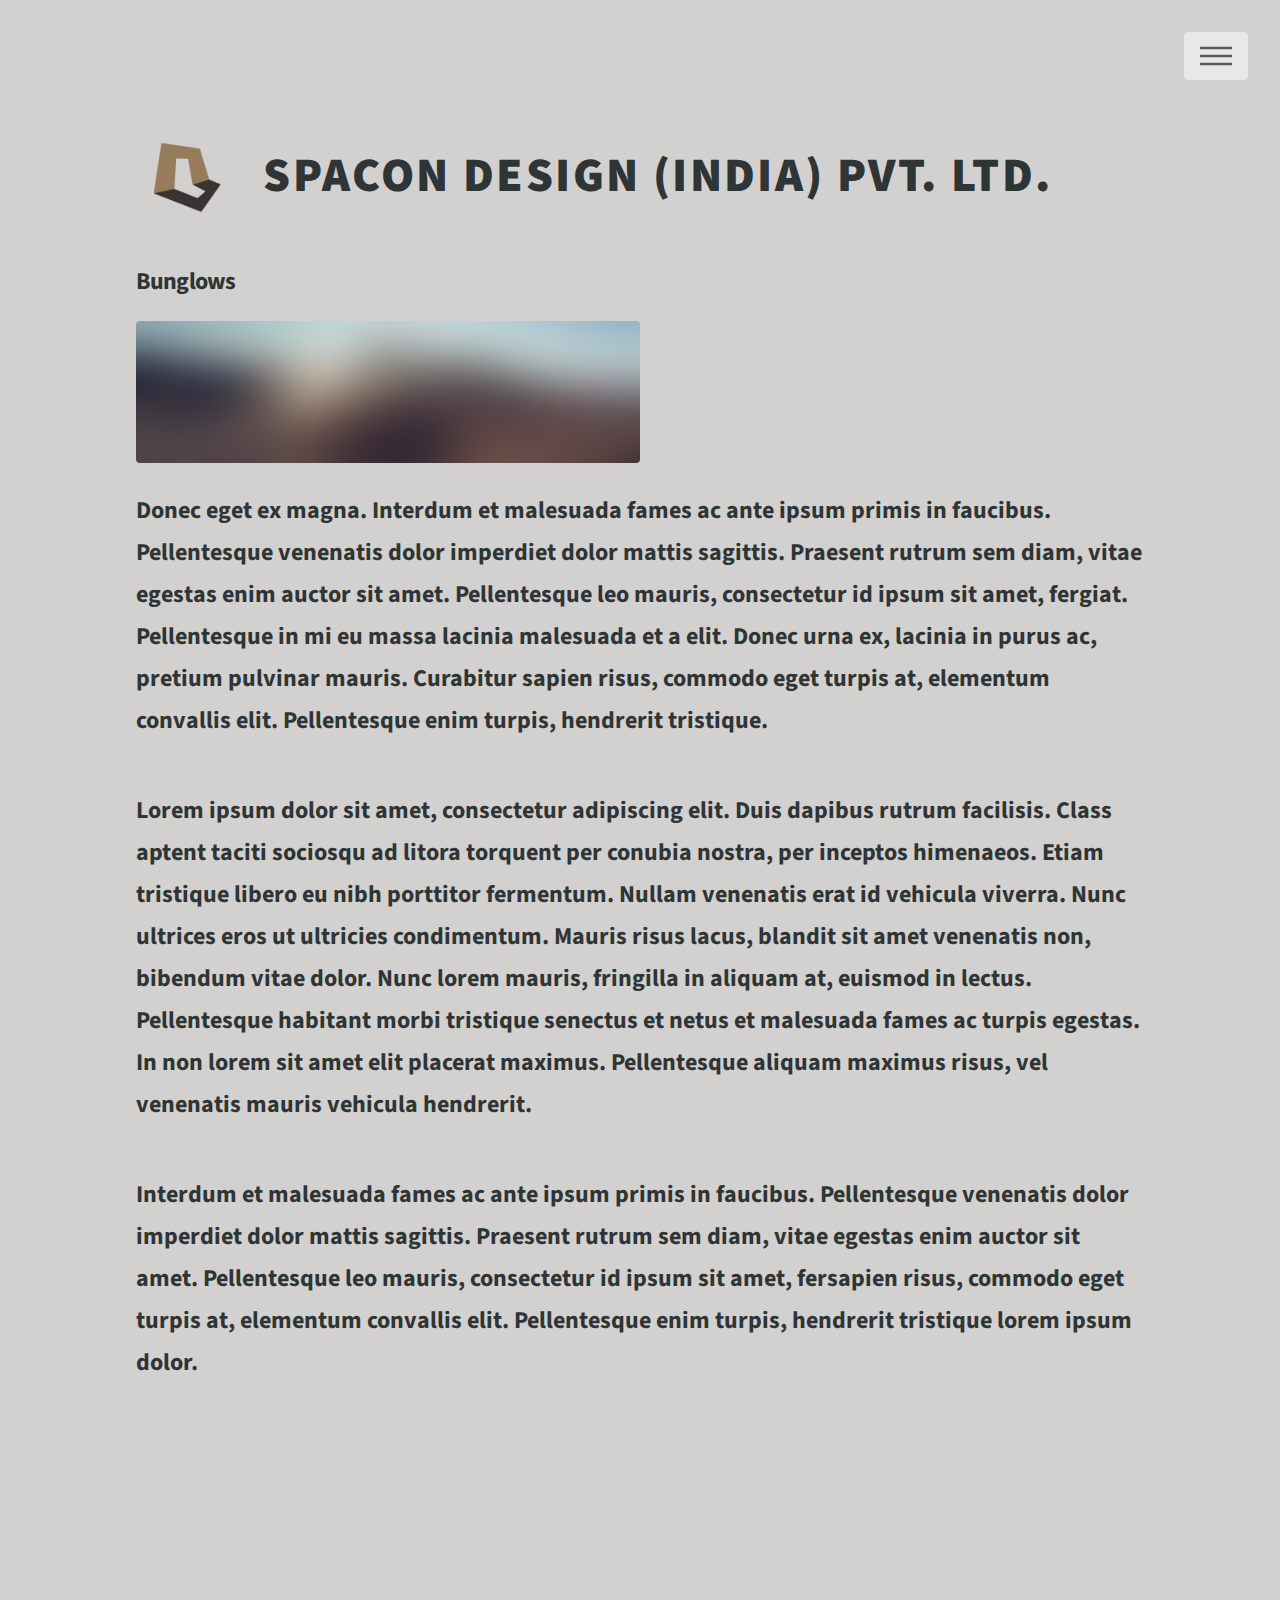
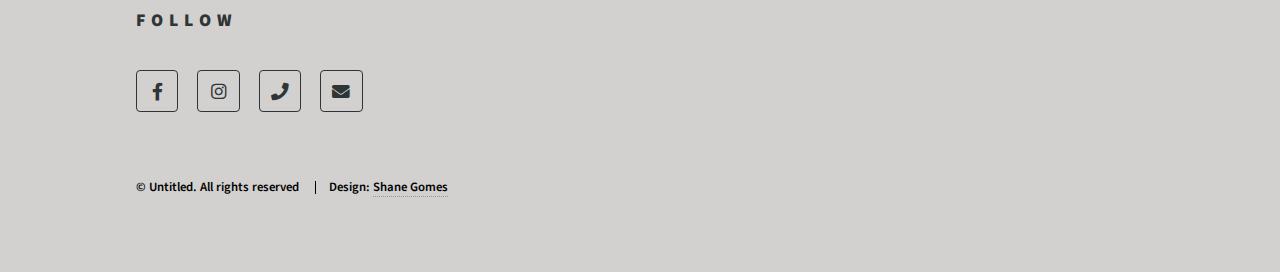
==== commit d4e7ee76: "twitter removal" ====
--- a/bunglows.html
+++ b/bunglows.html
@@ -71,7 +71,6 @@
                 <section>
                     <h2>Follow</h2>
                     <ul class="icons">
-                        <li><a href="#" class="icon brands style2 fa-twitter"><span class="label">Twitter</span></a></li>
                         <li><a href="#" class="icon brands style2 fa-facebook-f"><span class="label">Facebook</span></a></li>
                         <li><a href="#" class="icon brands style2 fa-instagram"><span class="label">Instagram</span></a></li>
                         <li><a href="#" class="icon solid style2 fa-phone"><span class="label">Phone</span></a></li>
